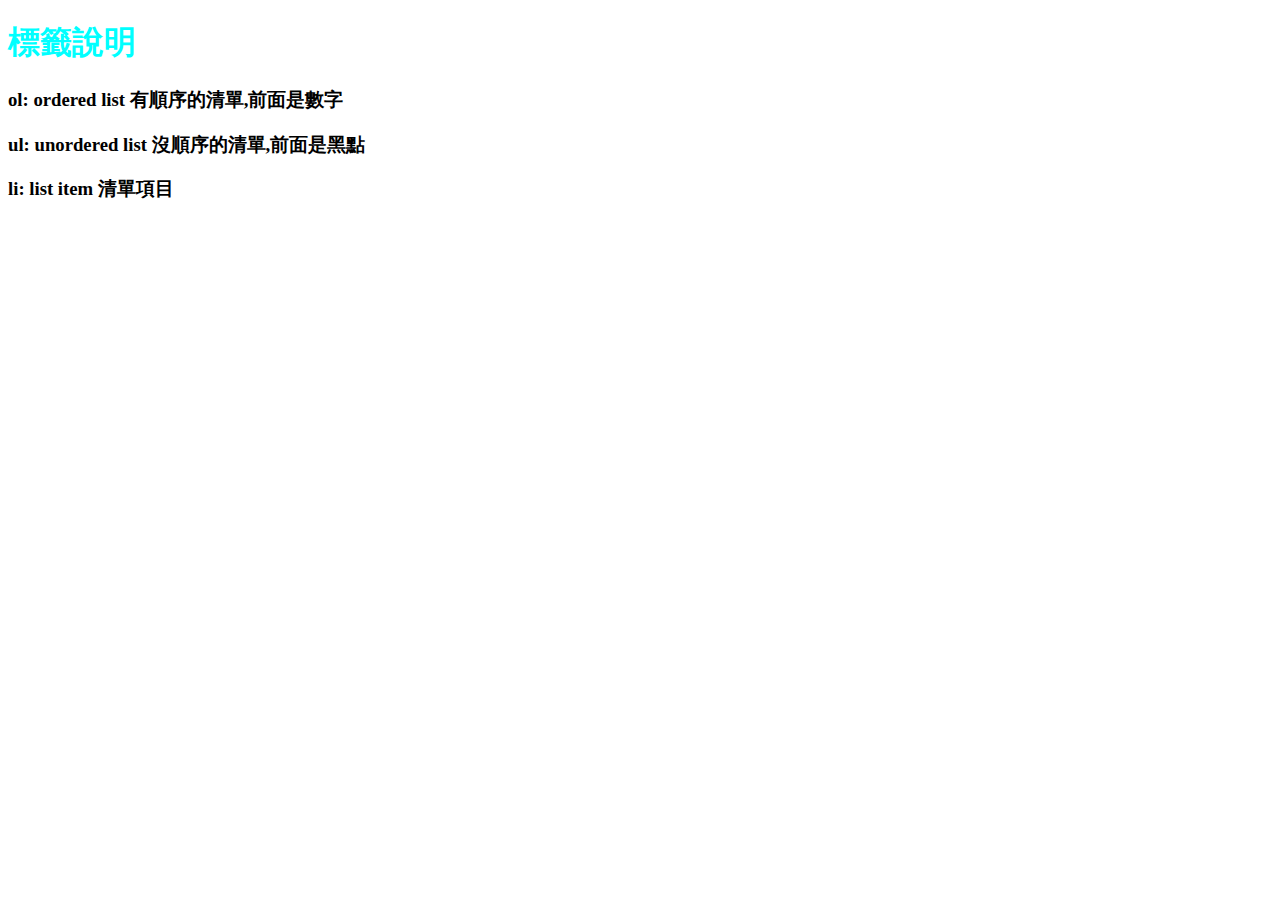
==== code.html @ 68e2910a "resume02" ====
<!doctype html>
<html lang="en">
<head>
    <meta charset="UTF-8">
    <title>Yuxian Html Homework</title>
    <link type="text/css" rel="stylesheet" href="style.css">
    
</head>
<body>
   
<h1>標籤說明</h1>
<h3>ol: ordered list 有順序的清單,前面是數字
</h3>
<h3>ul: unordered list 沒順序的清單,前面是黑點
</h3>
<h3>
li: list item 清單項目
   </h3>
    
    

    
</body>


</html>
---- style.css ----
h1{
font-family: serif;
    color: aqua
}

img#image {
width: 100%;
    border: 2px solid blue;
    border-radius: 5px;

}
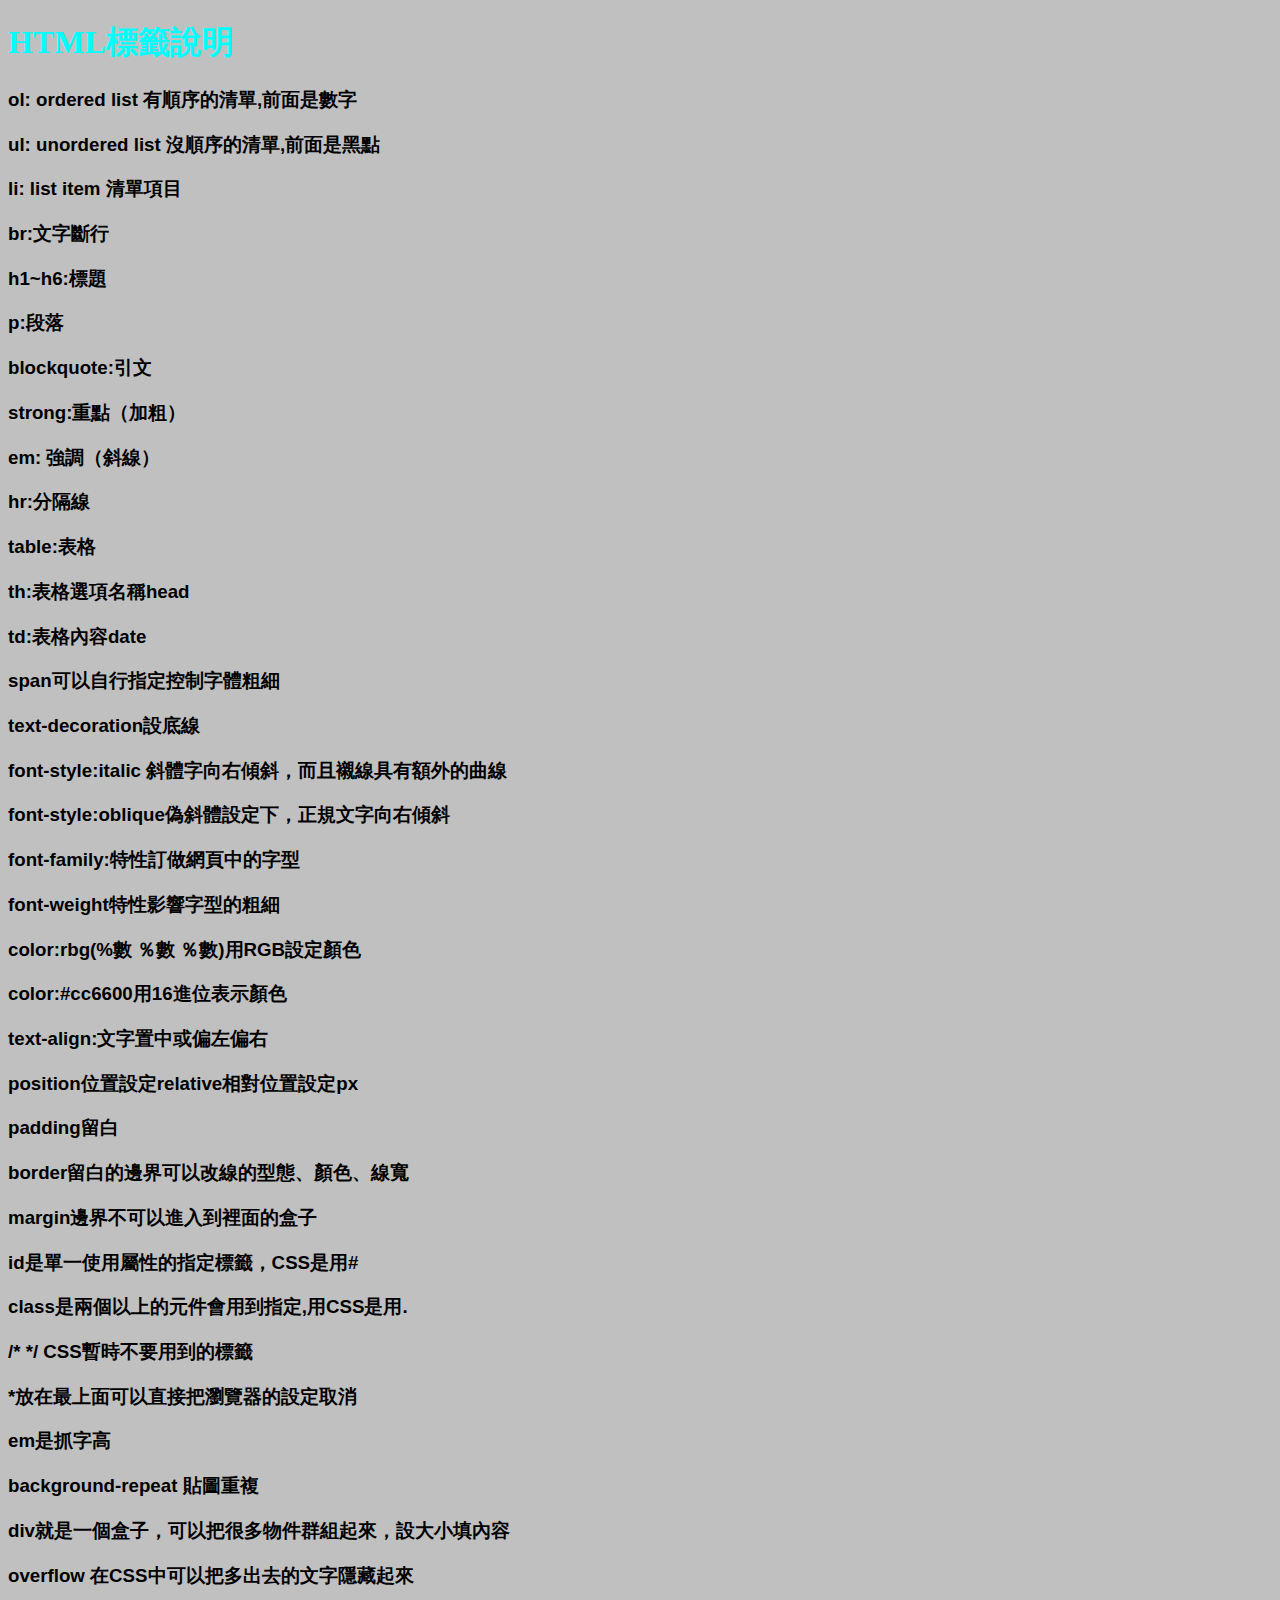
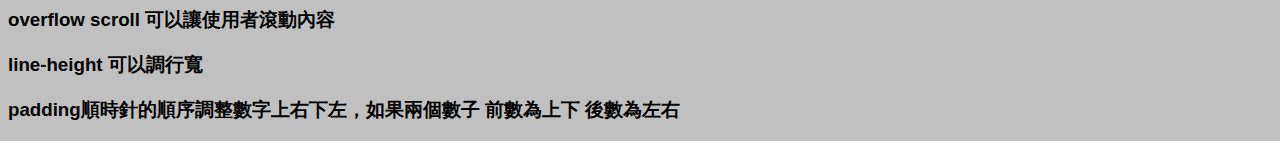
==== commit 73f302fb: "update the code 01" ====
--- a/code.html
+++ b/code.html
@@ -8,18 +8,46 @@
 </head>
 <body>
    
-<h1>標籤說明</h1>
-<h3>ol: ordered list 有順序的清單,前面是數字
-</h3>
-<h3>ul: unordered list 沒順序的清單,前面是黑點
-</h3>
-<h3>
-li: list item 清單項目
-   </h3>
-    
-    
+<h1>HTML標籤說明</h1>
+<h3>ol: ordered list 有順序的清單,前面是數字</h3>
+<h3>ul: unordered list 沒順序的清單,前面是黑點</h3>
+<h3>li: list item 清單項目</h3>
+<h3>br:文字斷行</h3>
+<h3>h1~h6:標題</h3>
+<h3>p:段落</h3>
+<h3>blockquote:引文</h3>
+<h3>strong:重點（加粗）</h3>
+<h3>em: 強調（斜線）</h3>
+<h3>hr:分隔線</h3>
+<h3>table:表格</h3>
+<h3>th:表格選項名稱head</h3>
+<h3>td:表格內容date</h3>
+<h3>span可以自行指定控制字體粗細
+<h3>text-decoration設底線</h3>
+<h3>font-style:italic 斜體字向右傾斜，而且襯線具有額外的曲線</h3>
+<h3>font-style:oblique偽斜體設定下，正規文字向右傾斜</h3>
+<h3>font-family:特性訂做網頁中的字型</h3>
+<h3>font-weight特性影響字型的粗細</h3>
+<h3>color:rbg(%數 ％數 ％數)用RGB設定顏色</h3>
+<h3>color:#cc6600用16進位表示顏色</h3>
+<h3>text-align:文字置中或偏左偏右</h3>
+<h3>position位置設定relative相對位置設定px</h3>
+<h3>padding留白</h3>
+<h3>border留白的邊界可以改線的型態、顏色、線寬</h3>
+<h3>margin邊界不可以進入到裡面的盒子</h3>
+<h3>id是單一使用屬性的指定標籤，CSS是用#</h3>
+<h3>class是兩個以上的元件會用到指定,用CSS是用.</h3>
+<h3>/* */ CSS暫時不要用到的標籤</h3>
+<h3>*放在最上面可以直接把瀏覽器的設定取消</h3>
+<h3>em是抓字高</h3>
+<h3>background-repeat 貼圖重複</h3>
+<h3>div就是一個盒子，可以把很多物件群組起來，設大小填內容</h3>
+<h3>overflow 在CSS中可以把多出去的文字隱藏起來</h3>
+<h3>overflow  scroll 可以讓使用者滾動內容</h3>
+<h3>line-height 可以調行寬</h3>
+<h3>padding順時針的順序調整數字上右下左，如果兩個數子 前數為上下 後數為左右</h3>
 
-    
+
 </body>
 
 
--- a/style.css
+++ b/style.css
@@ -1,3 +1,19 @@
+body {
+	background-color:#c0c0c0;
+	font-family:"Lucida Sans", Arial, Helvetica, sans-serif;
+}
+
+div#container{
+	width:740px;
+	margin:60px auto;
+	background-color:#ffffff;
+	padding:30px;
+}
+
+
+
+
+
 h1{
 font-family: serif;
     color: aqua
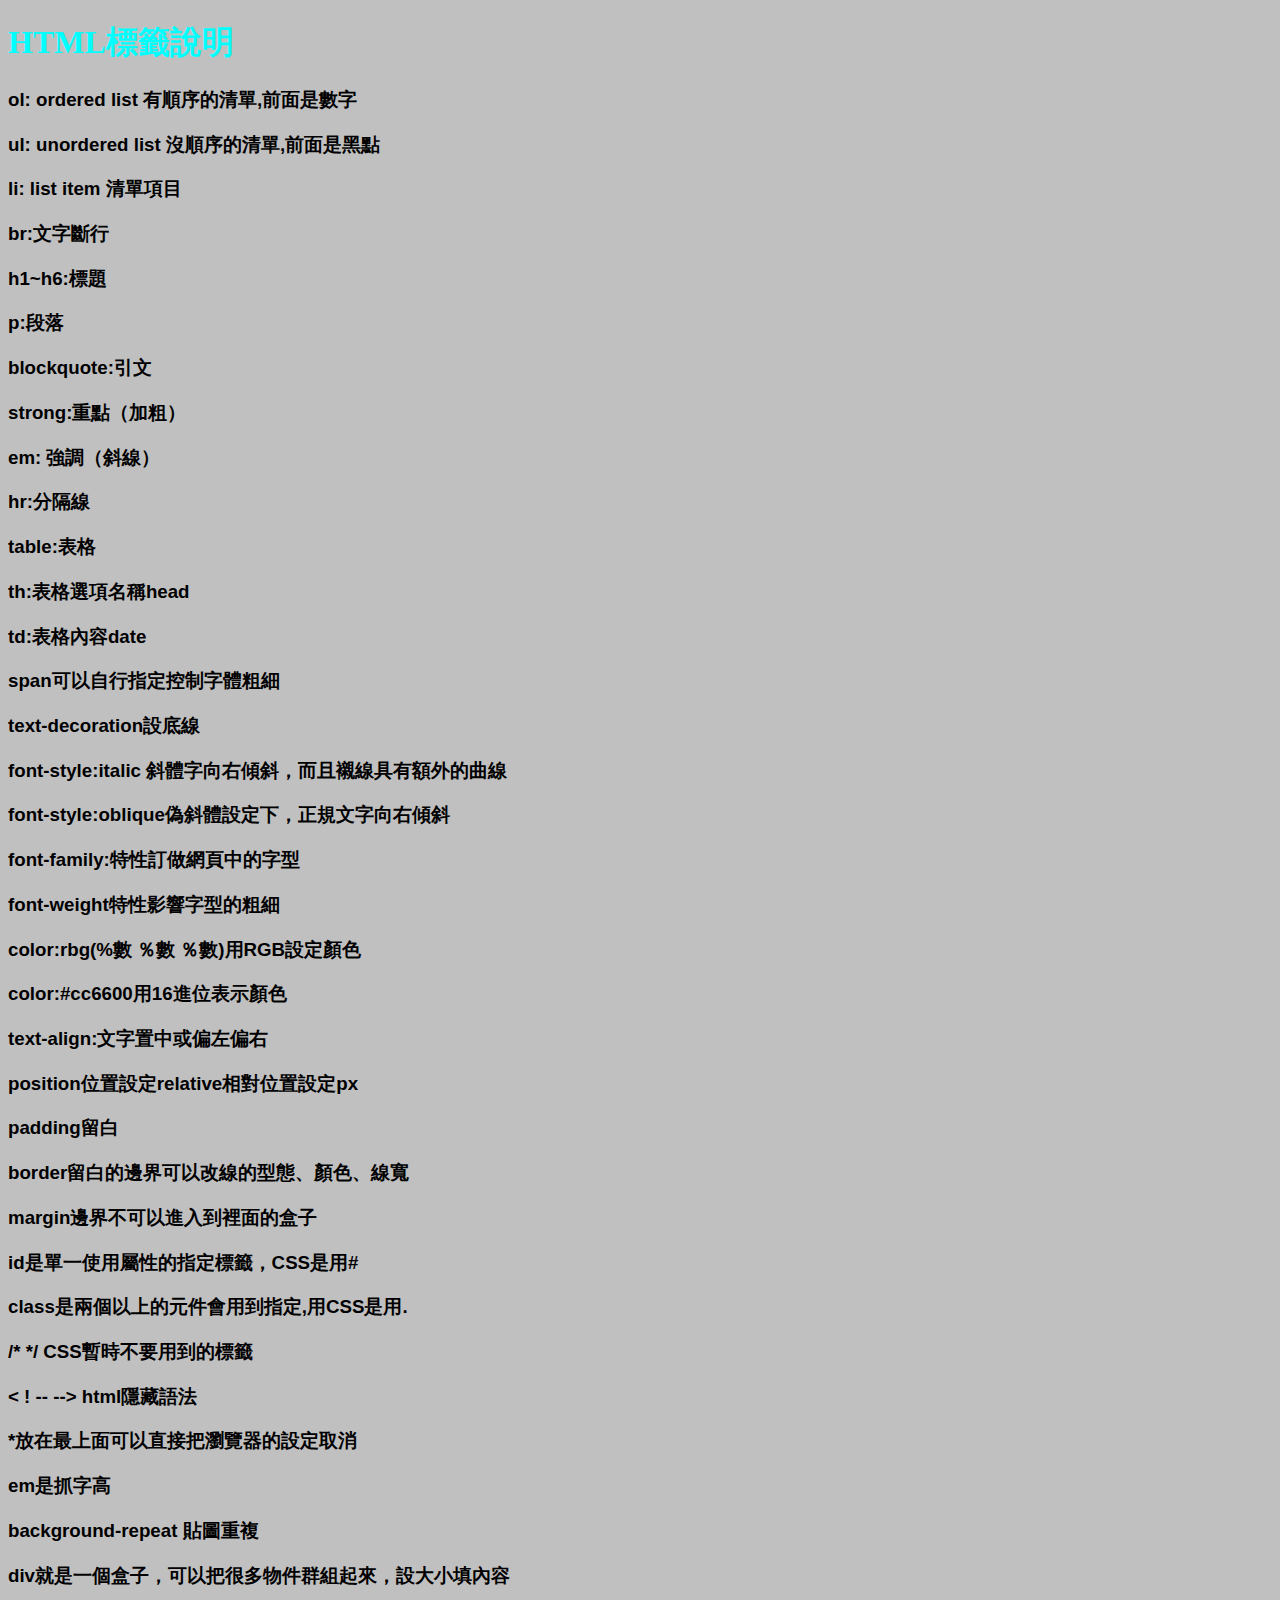
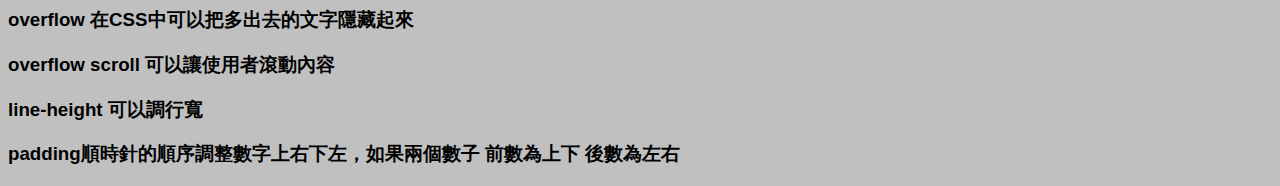
==== commit 7db0b640: "update the code" ====
--- a/code.html
+++ b/code.html
@@ -38,6 +38,7 @@
 <h3>id是單一使用屬性的指定標籤，CSS是用#</h3>
 <h3>class是兩個以上的元件會用到指定,用CSS是用.</h3>
 <h3>/* */ CSS暫時不要用到的標籤</h3>
+<h3> < ! --  --> html隱藏語法 
 <h3>*放在最上面可以直接把瀏覽器的設定取消</h3>
 <h3>em是抓字高</h3>
 <h3>background-repeat 貼圖重複</h3>
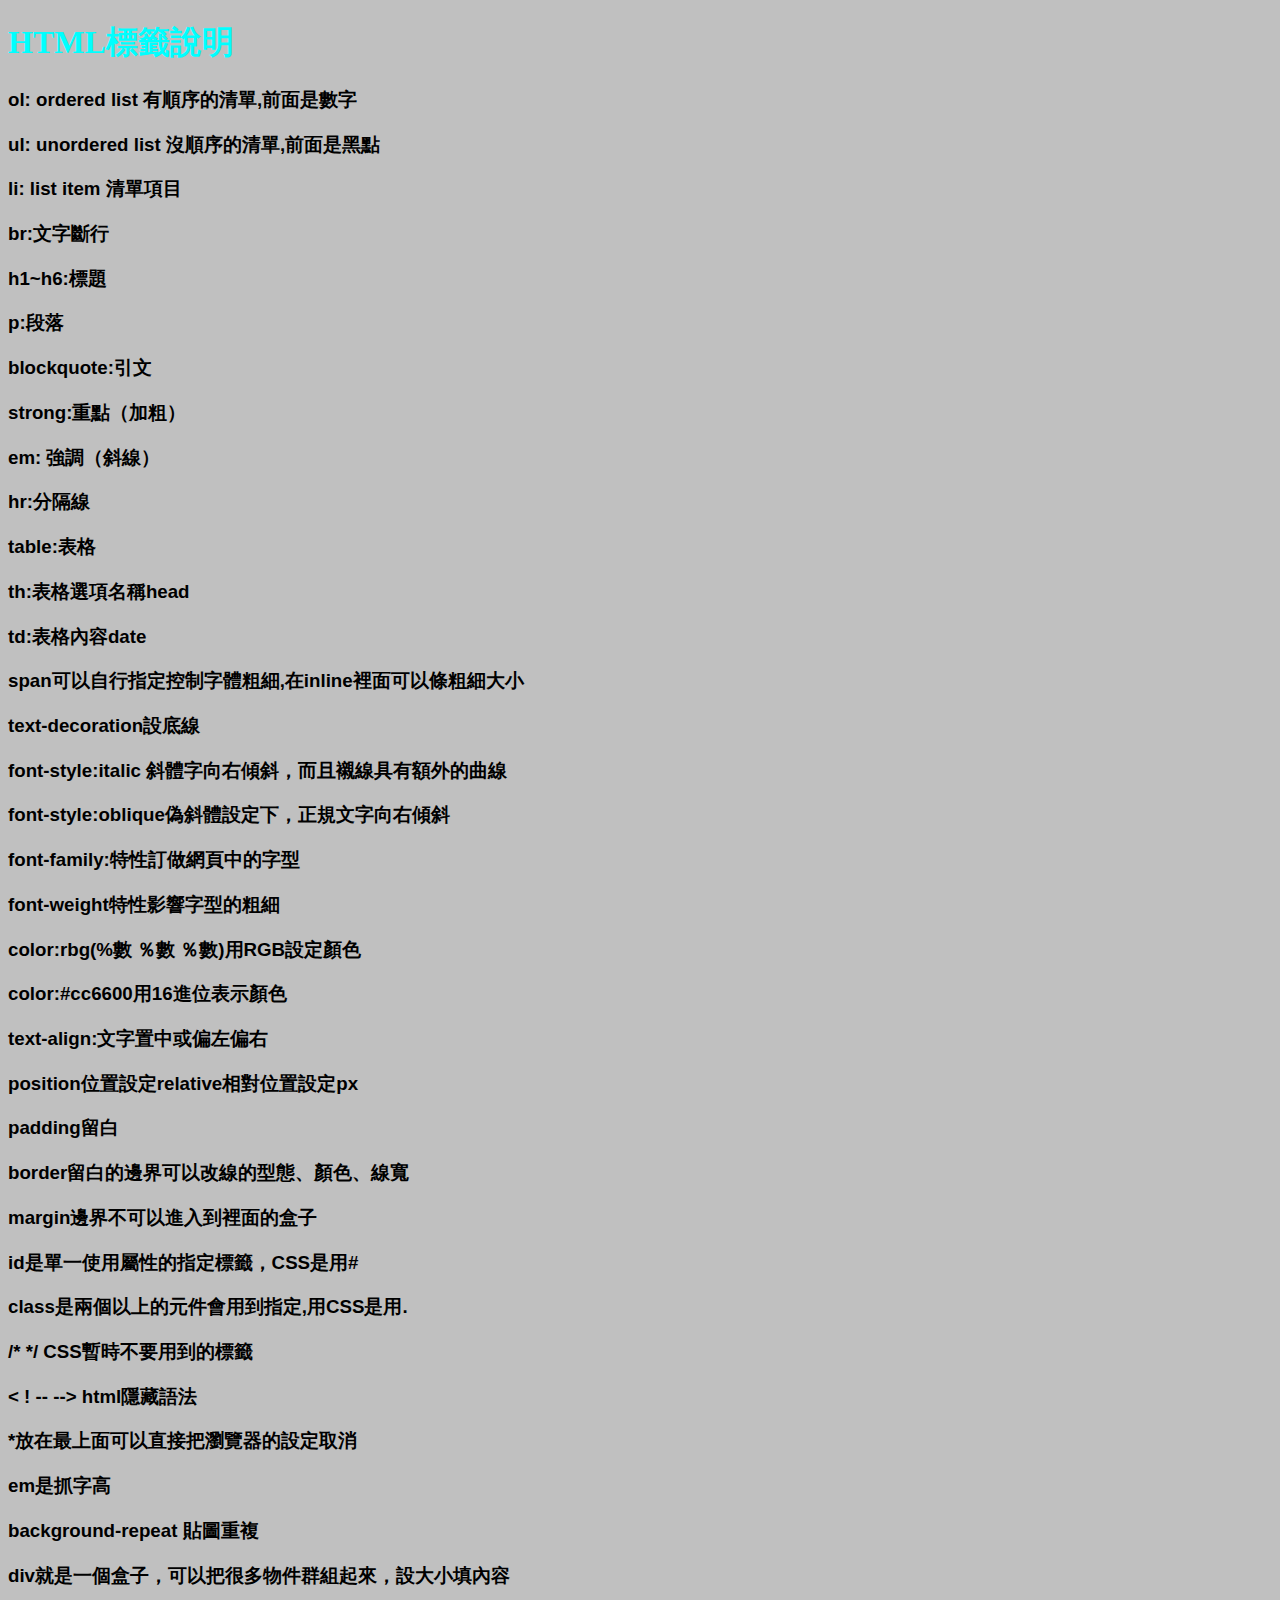
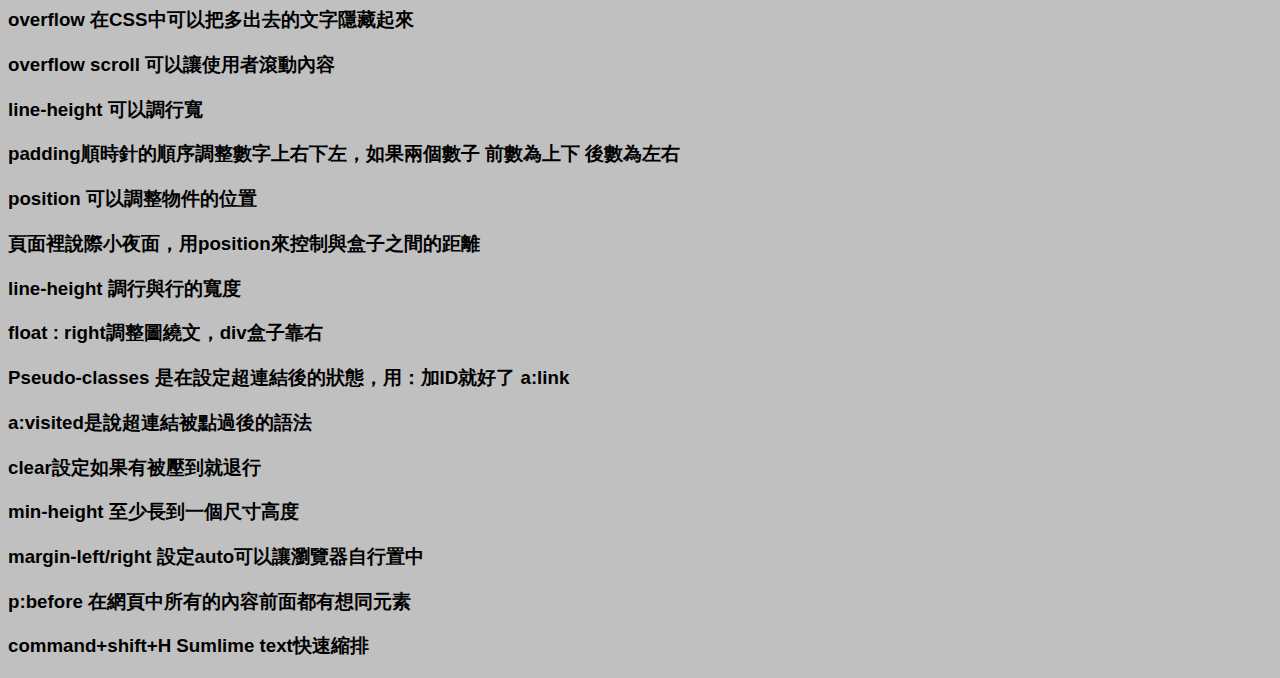
==== commit 8d29bd8c: "code update" ====
--- a/code.html
+++ b/code.html
@@ -22,7 +22,7 @@
 <h3>table:表格</h3>
 <h3>th:表格選項名稱head</h3>
 <h3>td:表格內容date</h3>
-<h3>span可以自行指定控制字體粗細
+<h3>span可以自行指定控制字體粗細,在inline裡面可以條粗細大小</h3>
 <h3>text-decoration設底線</h3>
 <h3>font-style:italic 斜體字向右傾斜，而且襯線具有額外的曲線</h3>
 <h3>font-style:oblique偽斜體設定下，正規文字向右傾斜</h3>
@@ -47,6 +47,18 @@
 <h3>overflow  scroll 可以讓使用者滾動內容</h3>
 <h3>line-height 可以調行寬</h3>
 <h3>padding順時針的順序調整數字上右下左，如果兩個數子 前數為上下 後數為左右</h3>
+<h3>position 可以調整物件的位置</h3>
+<h3>頁面裡說際小夜面，用position來控制與盒子之間的距離</h3>
+<h3>line-height 調行與行的寬度</h3>
+<h3>float : right調整圖繞文，div盒子靠右</h3>
+<h3>Pseudo-classes 是在設定超連結後的狀態，用：加ID就好了 a:link</h3>
+<h3>a:visited是說超連結被點過後的語法</h3>
+<h3>clear設定如果有被壓到就退行</h3>
+<h3>min-height 至少長到一個尺寸高度</h3>
+<h3>margin-left/right 設定auto可以讓瀏覽器自行置中</h3>
+<h3>p:before 在網頁中所有的內容前面都有想同元素</h3>
+<h3>command+shift+H Sumlime text快速縮排 <h3>
+
 
 
 </body>
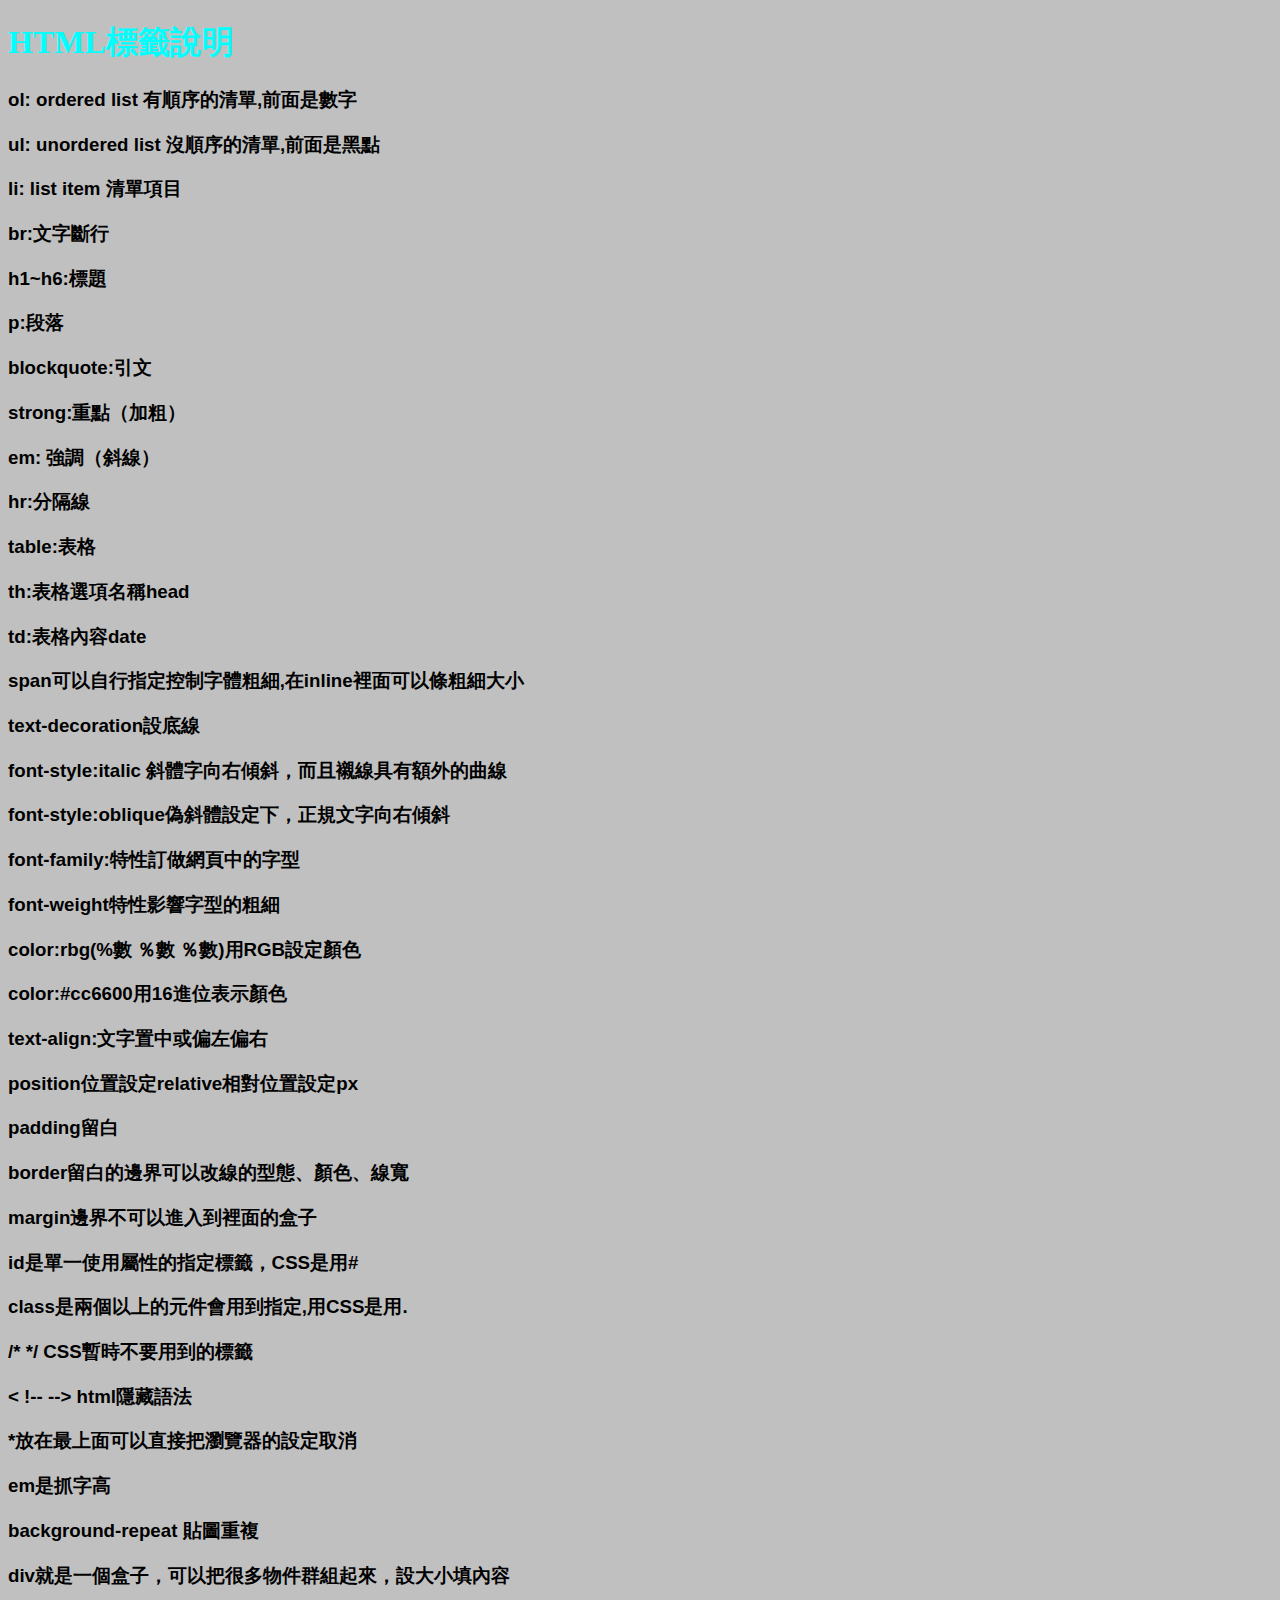
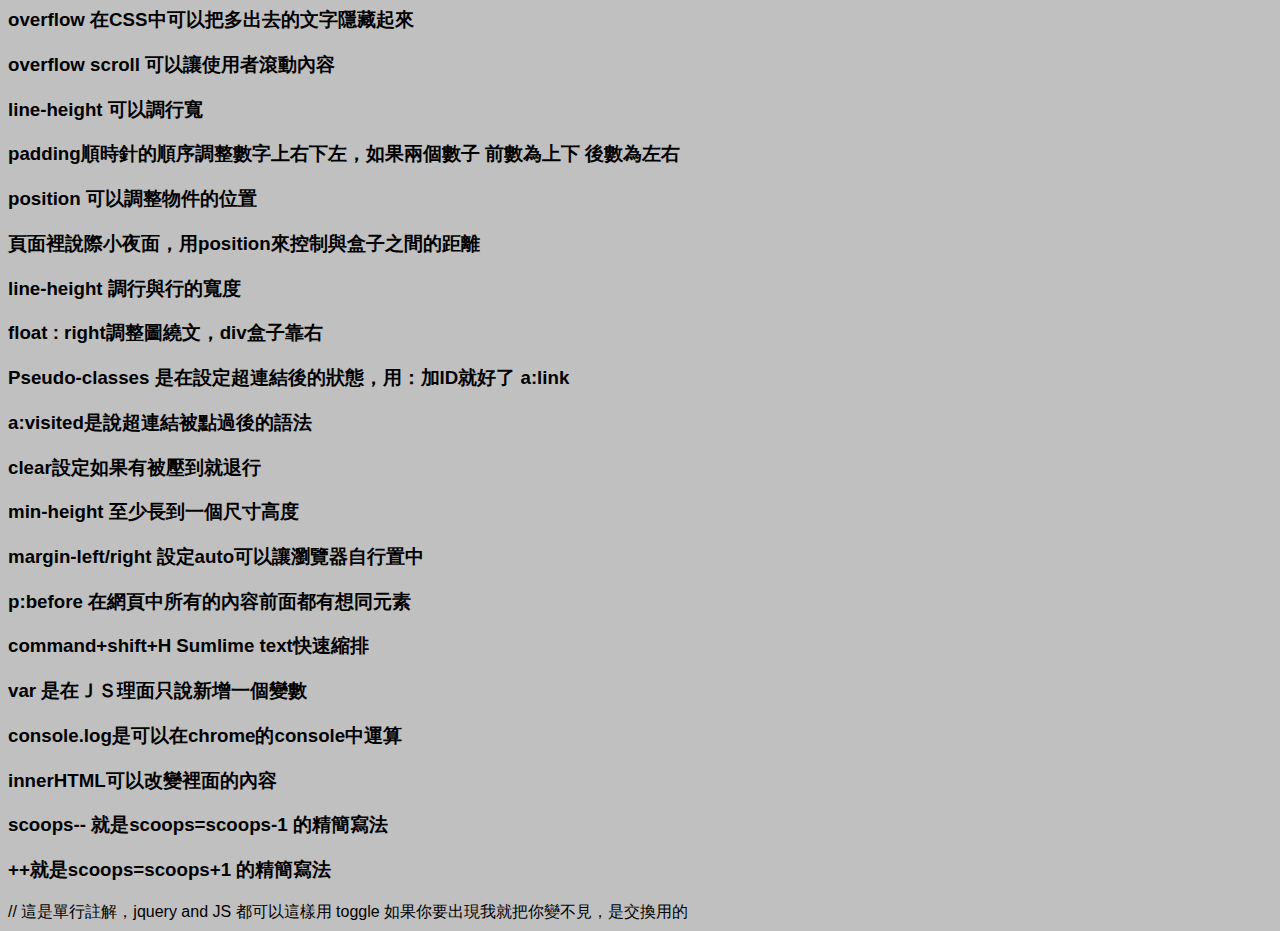
==== commit 446c2276: "20151111" ====
--- a/code.html
+++ b/code.html
@@ -1,67 +1,70 @@
 <!doctype html>
 <html lang="en">
+
 <head>
     <meta charset="UTF-8">
     <title>Yuxian Html Homework</title>
     <link type="text/css" rel="stylesheet" href="style.css">
-    
 </head>
+
 <body>
-   
-<h1>HTML標籤說明</h1>
-<h3>ol: ordered list 有順序的清單,前面是數字</h3>
-<h3>ul: unordered list 沒順序的清單,前面是黑點</h3>
-<h3>li: list item 清單項目</h3>
-<h3>br:文字斷行</h3>
-<h3>h1~h6:標題</h3>
-<h3>p:段落</h3>
-<h3>blockquote:引文</h3>
-<h3>strong:重點（加粗）</h3>
-<h3>em: 強調（斜線）</h3>
-<h3>hr:分隔線</h3>
-<h3>table:表格</h3>
-<h3>th:表格選項名稱head</h3>
-<h3>td:表格內容date</h3>
-<h3>span可以自行指定控制字體粗細,在inline裡面可以條粗細大小</h3>
-<h3>text-decoration設底線</h3>
-<h3>font-style:italic 斜體字向右傾斜，而且襯線具有額外的曲線</h3>
-<h3>font-style:oblique偽斜體設定下，正規文字向右傾斜</h3>
-<h3>font-family:特性訂做網頁中的字型</h3>
-<h3>font-weight特性影響字型的粗細</h3>
-<h3>color:rbg(%數 ％數 ％數)用RGB設定顏色</h3>
-<h3>color:#cc6600用16進位表示顏色</h3>
-<h3>text-align:文字置中或偏左偏右</h3>
-<h3>position位置設定relative相對位置設定px</h3>
-<h3>padding留白</h3>
-<h3>border留白的邊界可以改線的型態、顏色、線寬</h3>
-<h3>margin邊界不可以進入到裡面的盒子</h3>
-<h3>id是單一使用屬性的指定標籤，CSS是用#</h3>
-<h3>class是兩個以上的元件會用到指定,用CSS是用.</h3>
-<h3>/* */ CSS暫時不要用到的標籤</h3>
-<h3> < ! --  --> html隱藏語法 
-<h3>*放在最上面可以直接把瀏覽器的設定取消</h3>
-<h3>em是抓字高</h3>
-<h3>background-repeat 貼圖重複</h3>
-<h3>div就是一個盒子，可以把很多物件群組起來，設大小填內容</h3>
-<h3>overflow 在CSS中可以把多出去的文字隱藏起來</h3>
-<h3>overflow  scroll 可以讓使用者滾動內容</h3>
-<h3>line-height 可以調行寬</h3>
-<h3>padding順時針的順序調整數字上右下左，如果兩個數子 前數為上下 後數為左右</h3>
-<h3>position 可以調整物件的位置</h3>
-<h3>頁面裡說際小夜面，用position來控制與盒子之間的距離</h3>
-<h3>line-height 調行與行的寬度</h3>
-<h3>float : right調整圖繞文，div盒子靠右</h3>
-<h3>Pseudo-classes 是在設定超連結後的狀態，用：加ID就好了 a:link</h3>
-<h3>a:visited是說超連結被點過後的語法</h3>
-<h3>clear設定如果有被壓到就退行</h3>
-<h3>min-height 至少長到一個尺寸高度</h3>
-<h3>margin-left/right 設定auto可以讓瀏覽器自行置中</h3>
-<h3>p:before 在網頁中所有的內容前面都有想同元素</h3>
-<h3>command+shift+H Sumlime text快速縮排 <h3>
-
-
-
+    <h1>HTML標籤說明</h1>
+    <h3>ol: ordered list 有順序的清單,前面是數字</h3>
+    <h3>ul: unordered list 沒順序的清單,前面是黑點</h3>
+    <h3>li: list item 清單項目</h3>
+    <h3>br:文字斷行</h3>
+    <h3>h1~h6:標題</h3>
+    <h3>p:段落</h3>
+    <h3>blockquote:引文</h3>
+    <h3>strong:重點（加粗）</h3>
+    <h3>em: 強調（斜線）</h3>
+    <h3>hr:分隔線</h3>
+    <h3>table:表格</h3>
+    <h3>th:表格選項名稱head</h3>
+    <h3>td:表格內容date</h3>
+    <h3>span可以自行指定控制字體粗細,在inline裡面可以條粗細大小</h3>
+    <h3>text-decoration設底線</h3>
+    <h3>font-style:italic 斜體字向右傾斜，而且襯線具有額外的曲線</h3>
+    <h3>font-style:oblique偽斜體設定下，正規文字向右傾斜</h3>
+    <h3>font-family:特性訂做網頁中的字型</h3>
+    <h3>font-weight特性影響字型的粗細</h3>
+    <h3>color:rbg(%數 ％數 ％數)用RGB設定顏色</h3>
+    <h3>color:#cc6600用16進位表示顏色</h3>
+    <h3>text-align:文字置中或偏左偏右</h3>
+    <h3>position位置設定relative相對位置設定px</h3>
+    <h3>padding留白</h3>
+    <h3>border留白的邊界可以改線的型態、顏色、線寬</h3>
+    <h3>margin邊界不可以進入到裡面的盒子</h3>
+    <h3>id是單一使用屬性的指定標籤，CSS是用#</h3>
+    <h3>class是兩個以上的元件會用到指定,用CSS是用.</h3>
+    <h3>/* */ CSS暫時不要用到的標籤</h3>
+    <h3> < !--  --> html隱藏語法 
+    <h3>*放在最上面可以直接把瀏覽器的設定取消</h3>
+    <h3>em是抓字高</h3>
+    <h3>background-repeat 貼圖重複</h3>
+    <h3>div就是一個盒子，可以把很多物件群組起來，設大小填內容</h3>
+    <h3>overflow 在CSS中可以把多出去的文字隱藏起來</h3>
+    <h3>overflow  scroll 可以讓使用者滾動內容</h3>
+    <h3>line-height 可以調行寬</h3>
+    <h3>padding順時針的順序調整數字上右下左，如果兩個數子 前數為上下 後數為左右</h3>
+    <h3>position 可以調整物件的位置</h3>
+    <h3>頁面裡說際小夜面，用position來控制與盒子之間的距離</h3>
+    <h3>line-height 調行與行的寬度</h3>
+    <h3>float : right調整圖繞文，div盒子靠右</h3>
+    <h3>Pseudo-classes 是在設定超連結後的狀態，用：加ID就好了 a:link</h3>
+    <h3>a:visited是說超連結被點過後的語法</h3>
+    <h3>clear設定如果有被壓到就退行</h3>
+    <h3>min-height 至少長到一個尺寸高度</h3>
+    <h3>margin-left/right 設定auto可以讓瀏覽器自行置中</h3>
+    <h3>p:before 在網頁中所有的內容前面都有想同元素</h3>
+    <h3>command+shift+H Sumlime text快速縮排 <h3>
+    <h3>var 是在ＪＳ理面只說新增一個變數</h3>
+    <h3>console.log是可以在chrome的console中運算</h3>
+    <h3>innerHTML可以改變裡面的內容</h3>
+    <h3>scoops-- 就是scoops=scoops-1 的精簡寫法</h3>
+    <h3>++就是scoops=scoops+1 的精簡寫法</h3>
+    // 這是單行註解，jquery and JS 都可以這樣用
+    toggle 如果你要出現我就把你變不見，是交換用的
 </body>
 
-
-</html>+</html>
